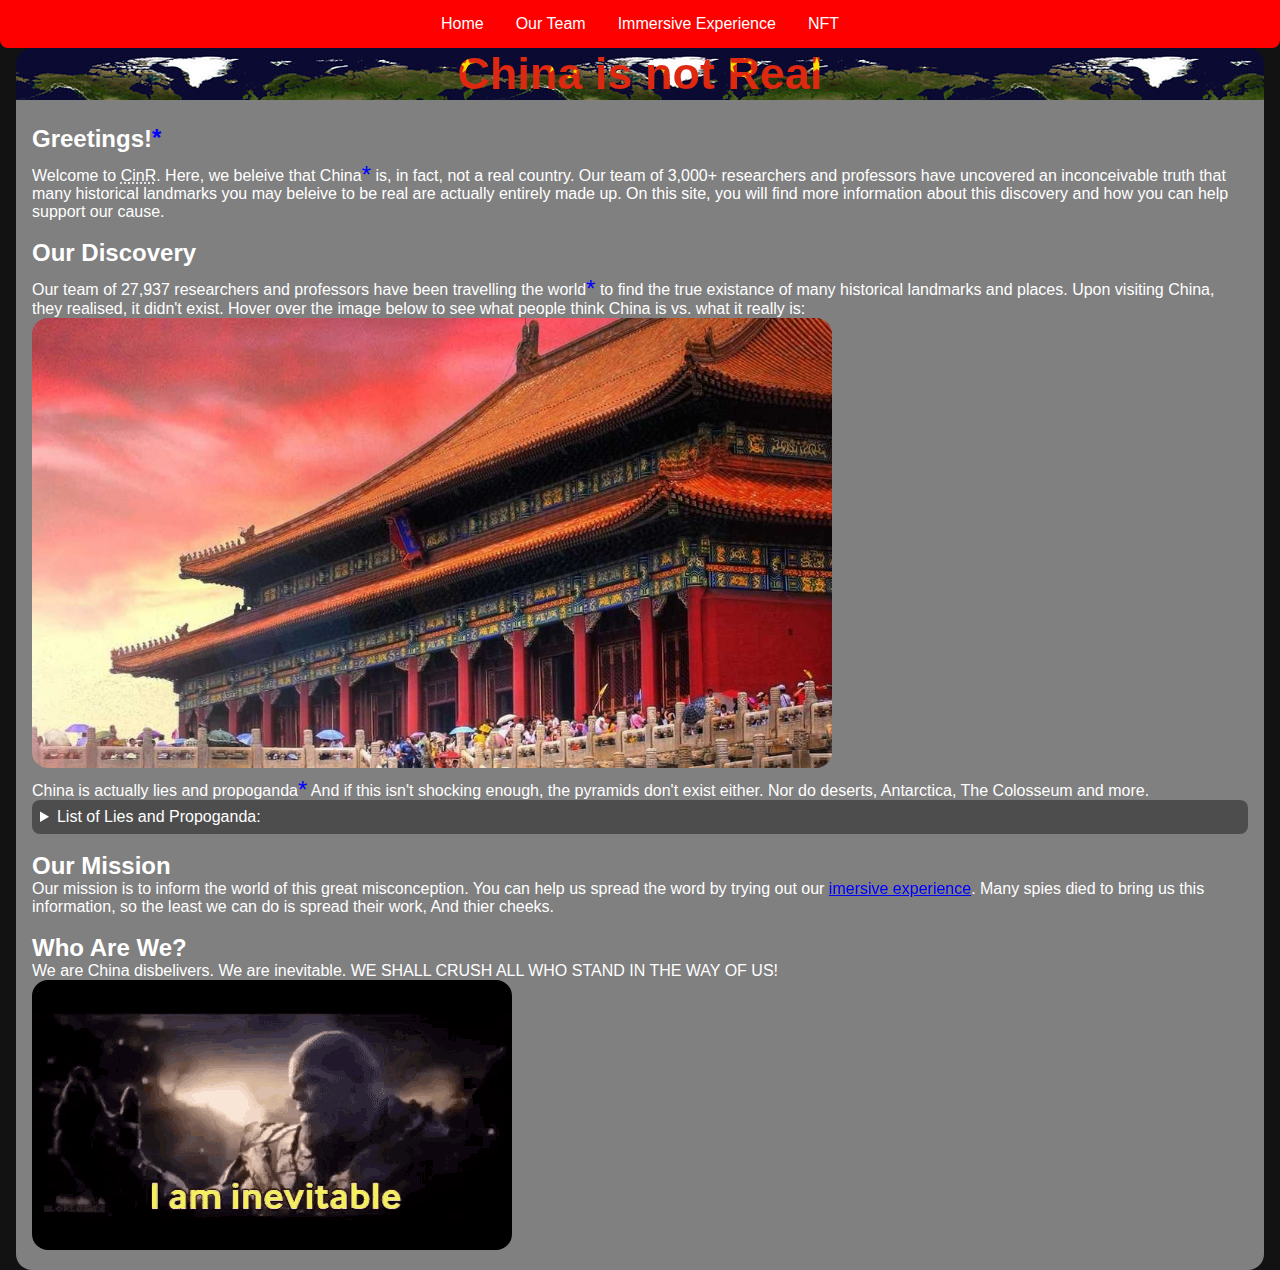
==== index.html @ 4a426268 "xc" ====
<!DOCTYPE html>
<html lang="en">

<head>
    <meta charset="UTF-8">
    <meta name="viewport" content="width=device-width, height=device-height, initial-scale=1">
    <title>China Isn't Real</title>
    <link rel="stylesheet" href="global.css">
    <link rel="stylesheet" href="index.css">
</head>

<body>
    <object id="nav-object" data="nav.html"></object>
    <div id="header-container">
        <h1 id="main">China is not Real</h1>
    </div>
    <div id="content">
        <h2>Greetings!<sup><a href="https://pixelbulb.online/g?q=Oliver+the+NPC+quotes" target="_blank">*</a></sup></h2>
        <p>Welcome to <abbr title="China is not Real">CinR</abbr>. Here, we beleive that China<sup><a
                    href="https://en.wikipedia.org/wiki/China" target="_blank">*</a></sup> is, in fact, not a real
            country.
            Our team of 3,000+ researchers and professors have uncovered an inconceivable truth that many historical
            landmarks you may beleive to be real are actually entirely made up. On this site, you will find more
            information about this discovery and how you can help support our cause.</p>
        <br>
        <h2>Our Discovery</h2>
        <p>Our team of 27,937 researchers and professors have been travelling the world<sup><a
                    href="https://en.wikipedia.org/wiki/Flat_Earth" target="_blank">*</a></sup> to find the true
            existance of
            many historical landmarks and places. Upon visiting China, they realised, it didn't exist. Hover over the
            image below to see what people think China is vs. what it really is:</p>
        <div id="switch-1"></div>
        <p>China is actually lies and propoganda<sup><a href="https://pixelbulb.online/g?q=Oliver+the+NPC+quotes"
                    target="_blank">*</a></sup> And if this isn't shocking enough, the pyramids don't exist either. Nor
            do deserts,
            Antarctica, The Colosseum and more.</p>

        <details>
            <summary>List of Lies and Propoganda:</summary>
            <ul>
                <li>China</li>
                <li>The Pyramids</li>
                <li>Deserts</li>
                <li>The Colosseum</li>
                <li>The Eiffel Tower</li>
                <li>The Grand Canyon</li>
                <li>Hawaii</li>
                <li>Mount Everest</li>
                <li>Stonehenge</li>
                <li>The Statue of Liberty</li>
                <li>The Leaning Tower of Pisa</li>
                <li>The Amazon Rainforest</li>
                <li>The North Pole</li>
                <li>Easter Island</li>
                <li>The Moon</li>
                <li>Good Clash Royale Updates</li>
                <li>Australia</li>
                <li>Hurricane Ike</li>
                <li>Round Earth</li>
                <li>Good brawl stars teamates</li>
                <!--Stop changing this-->
            </ul>



        </details>
        <br>
        <h2>Our Mission</h2>
        <p>Our mission is to inform the world of this great misconception. You can help us spread the word by
            trying out
            our <a href="immerse">imersive experience</a>. Many spies died to bring us this information, so the
            least we
            can do is spread their work, And thier cheeks.
        </p>
        <br>
        <h2>Who Are We?</h2>
        <p>We are China disbelivers. We are inevitable. WE SHALL CRUSH ALL WHO STAND IN THE WAY OF US!</p>
        <img src="thanos.gif">
        <img

</html>
---- global.css ----
* {
    color-scheme: dark;
    margin: 0;
}

html,
body {
    font-family: sans-serif;
    padding: 0;
    width: 100%;
}

a {
    filter: saturate(50);
}

details {
    background-color: rgb(77, 77, 77);
    border-radius: 0.5rem;
    padding: 0.5rem;
}

summary {
    cursor: pointer;
}

summary:hover {
    filter: brightness(0.8);
}

summary:active {
    filter: brightness(0.6);
}

sup>a {
    text-decoration: none;
    filter: none;
    color: blue;
    font-size: x-large;
    position: relative;
    top: 0.33em;
}

object#nav-object {
    height: 48px;
    width: 100vw;
    position: fixed;
    inset: 0;
    border-radius: 0 0 0.5rem 0.5rem;
    z-index: 9999999;
}

div#nav {
    width: 100vw;
    display: flex;
    gap: 1rem;
    height: 48px;
    background-color: red;
    justify-content: center;
    align-items: center;
    
}

div.nav-button {
    padding-left: 0.5rem;
    padding-right: 0.5rem;
    height: 100%;
    display: flex;
    justify-content: center;
    align-items: center;
    cursor: pointer;
    text-align: center;
}

div.nav-button:hover {
    background-color: #0004;
}

div.nav-button:active {
    background-color: #0008;
}

div#header-container {
    margin-top: 48px;
    background: url('map.jpg');
    position: relative;
    width: calc(100vw - 2rem);
    left: 1rem;
    border-radius: 1rem 1rem 0 0;
}

div#content {
    position: relative;
    width: calc(100vw - 4rem);
    left: 1rem;
    background-color: grey;
    border-radius: 0 0 1rem 1rem;
    padding: 1rem;
}

img {
    border-radius: 1rem;
}
---- index.css ----
h1#main {
    text-align: center;
    background: url('flag.png');
    background-clip: text;
    -webkit-background-clip: text;
    color: transparent;
    font-size: max(2.5vw, 5vh);
    font-weight: 900;
    background-size: 7%;
    background-repeat: repeat;
    background-position-y: -50%;
}



div#switch-1 {
    background: url('china 1.jpeg');
    height: min(50vh, 500px);
    width: min(80vw, 800px);
    background-size: cover;
    background-position: center;
    border-radius: 1rem;
    transition: background 0.5s ease-in;
}

div#switch-1:hover{
    background: url('china 2.jpg');
    background-size: cover;
    background-position: center;
}
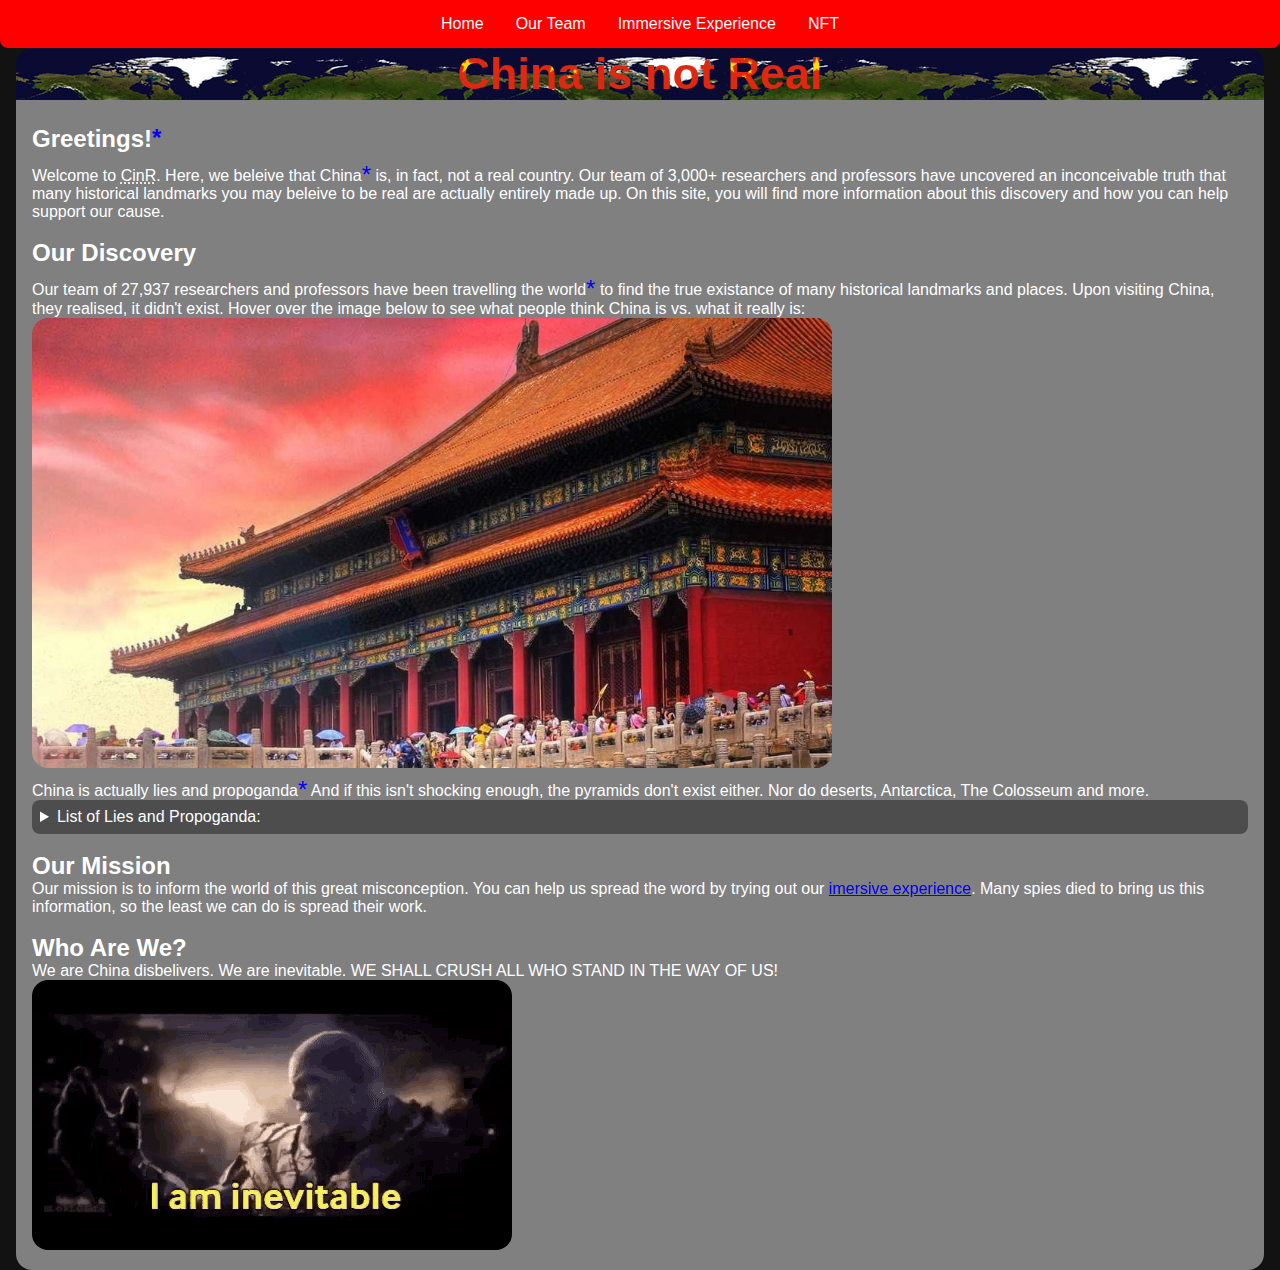
==== commit 7c031470: "Update index.html" ====
--- a/index.html
+++ b/index.html
@@ -39,6 +39,7 @@
             <summary>List of Lies and Propoganda:</summary>
             <ul>
                 <li>China</li>
+                <li>humanity</li>
                 <li>The Pyramids</li>
                 <li>Deserts</li>
                 <li>The Colosseum</li>
@@ -57,7 +58,7 @@
                 <li>Australia</li>
                 <li>Hurricane Ike</li>
                 <li>Round Earth</li>
-                <li>Good brawl stars teamates</li>
+                <li>Good Brawl Stars Teamates</li>
                 <!--Stop changing this-->
             </ul>
 
@@ -70,12 +71,12 @@
             trying out
             our <a href="immerse">imersive experience</a>. Many spies died to bring us this information, so the
             least we
-            can do is spread their work, And thier cheeks.
+            can do is spread their work.
         </p>
         <br>
         <h2>Who Are We?</h2>
         <p>We are China disbelivers. We are inevitable. WE SHALL CRUSH ALL WHO STAND IN THE WAY OF US!</p>
         <img src="thanos.gif">
-        <img
+        
 
 </html>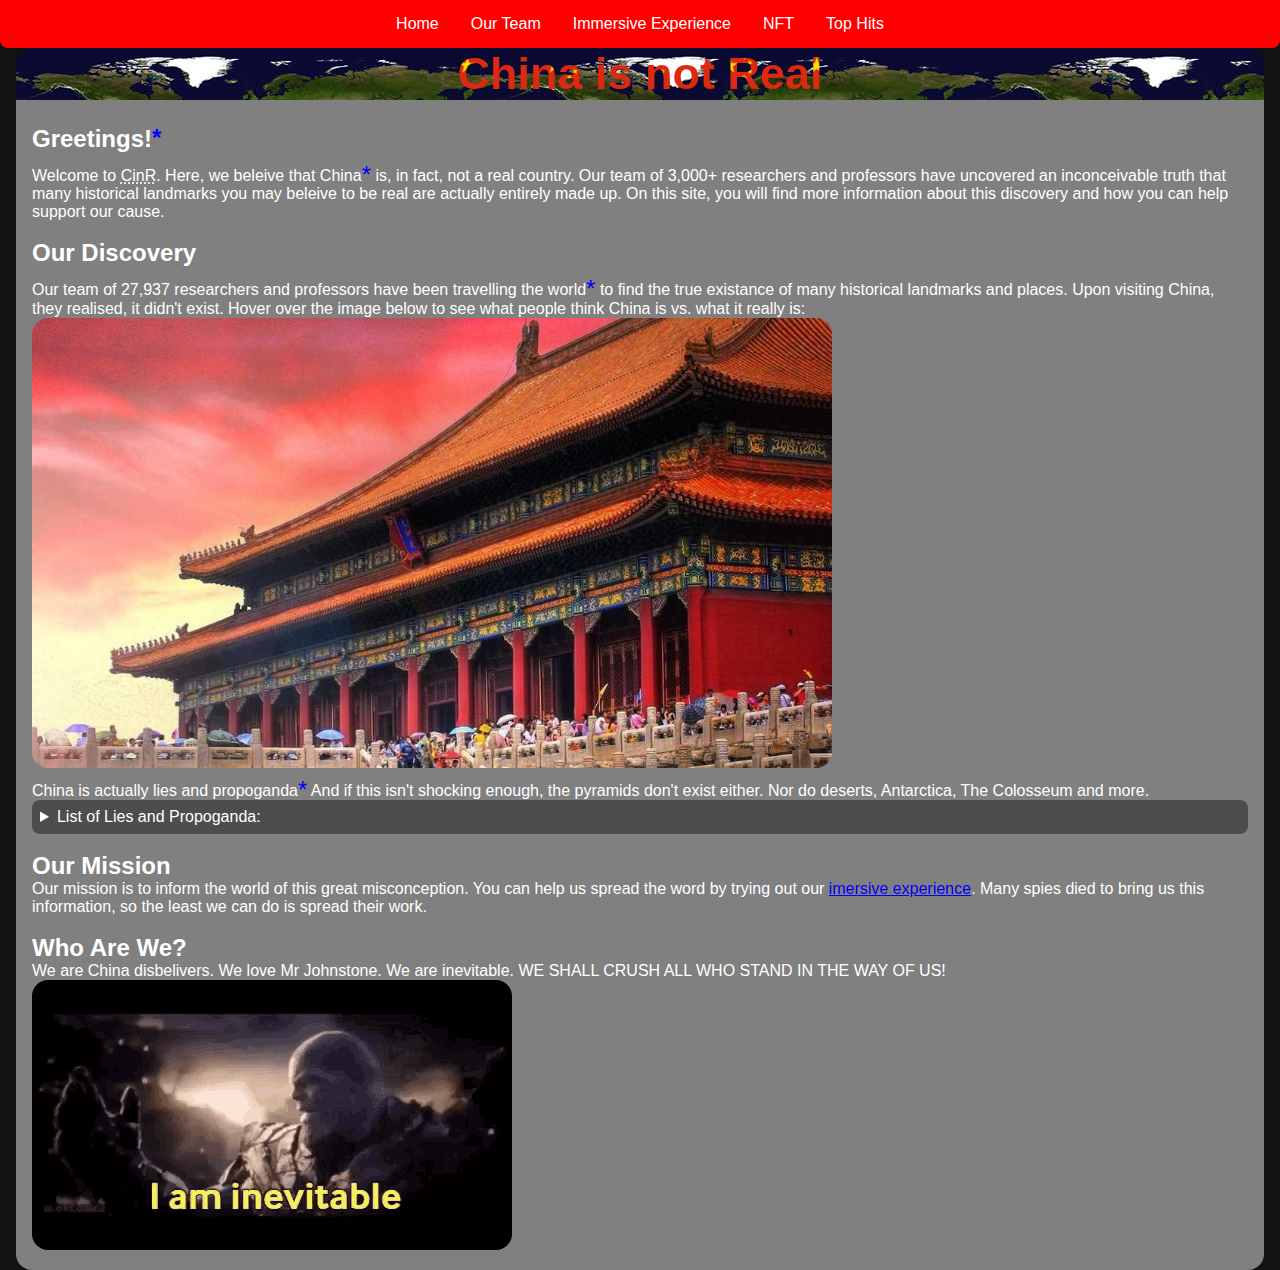
==== commit dcac46ad: "m" ====
--- a/index.html
+++ b/index.html
@@ -39,7 +39,7 @@
             <summary>List of Lies and Propoganda:</summary>
             <ul>
                 <li>China</li>
-                <li>humanity</li>
+                <li>Humanity</li>
                 <li>The Pyramids</li>
                 <li>Deserts</li>
                 <li>The Colosseum</li>
@@ -58,7 +58,6 @@
                 <li>Australia</li>
                 <li>Hurricane Ike</li>
                 <li>Round Earth</li>
-                <li>Good Brawl Stars Teamates</li>
                 <!--Stop changing this-->
             </ul>
 
@@ -75,7 +74,7 @@
         </p>
         <br>
         <h2>Who Are We?</h2>
-        <p>We are China disbelivers. We are inevitable. WE SHALL CRUSH ALL WHO STAND IN THE WAY OF US!</p>
+        <p>We are China disbelivers. We love Mr Johnstone. We are inevitable. WE SHALL CRUSH ALL WHO STAND IN THE WAY OF US!</p>
         <img src="thanos.gif">
         
 
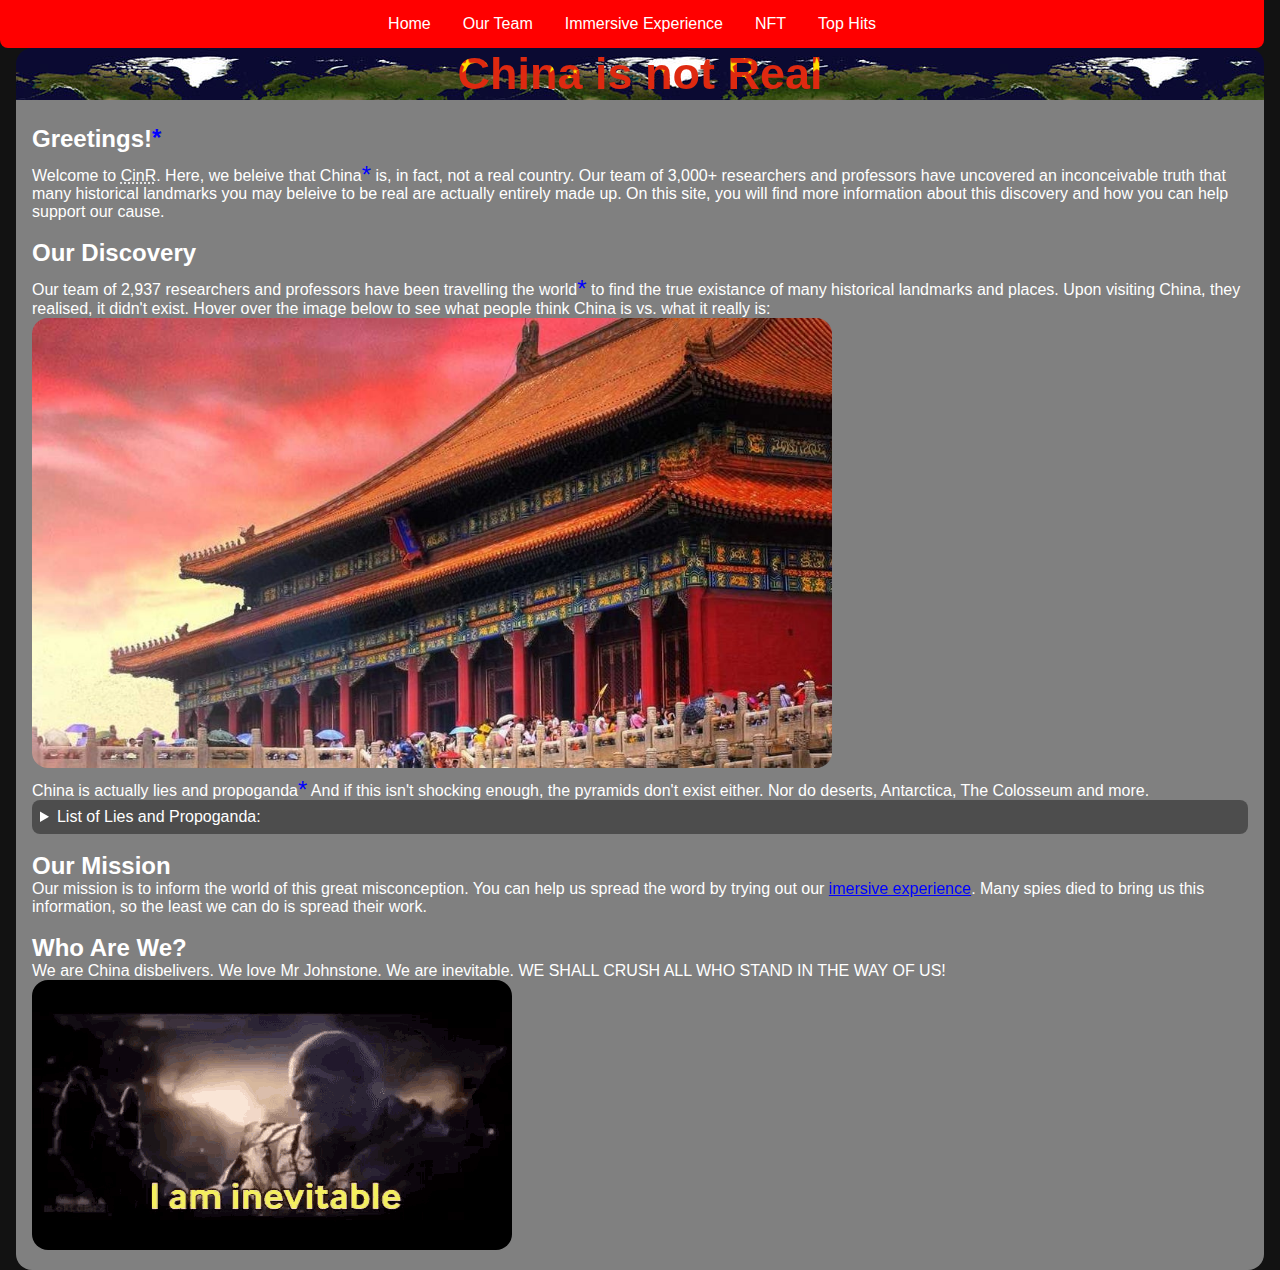
==== commit 8e0176b3: "Update index.html" ====
--- a/index.html
+++ b/index.html
@@ -24,7 +24,7 @@
             information about this discovery and how you can help support our cause.</p>
         <br>
         <h2>Our Discovery</h2>
-        <p>Our team of 27,937 researchers and professors have been travelling the world<sup><a
+        <p>Our team of 2,937 researchers and professors have been travelling the world<sup><a
                     href="https://en.wikipedia.org/wiki/Flat_Earth" target="_blank">*</a></sup> to find the true
             existance of
             many historical landmarks and places. Upon visiting China, they realised, it didn't exist. Hover over the
--- a/global.css
+++ b/global.css
@@ -7,7 +7,7 @@
 body {
     font-family: sans-serif;
     padding: 0;
-    width: 100%;
+    width: max(100%, 100vw);
 }
 
 a {
@@ -43,7 +43,7 @@
 
 object#nav-object {
     height: 48px;
-    width: 100vw;
+    width: calc(100vw - 16px);
     position: fixed;
     inset: 0;
     border-radius: 0 0 0.5rem 0.5rem;
@@ -100,4 +100,5 @@
 
 img {
     border-radius: 1rem;
+    max-width: 100%;
 }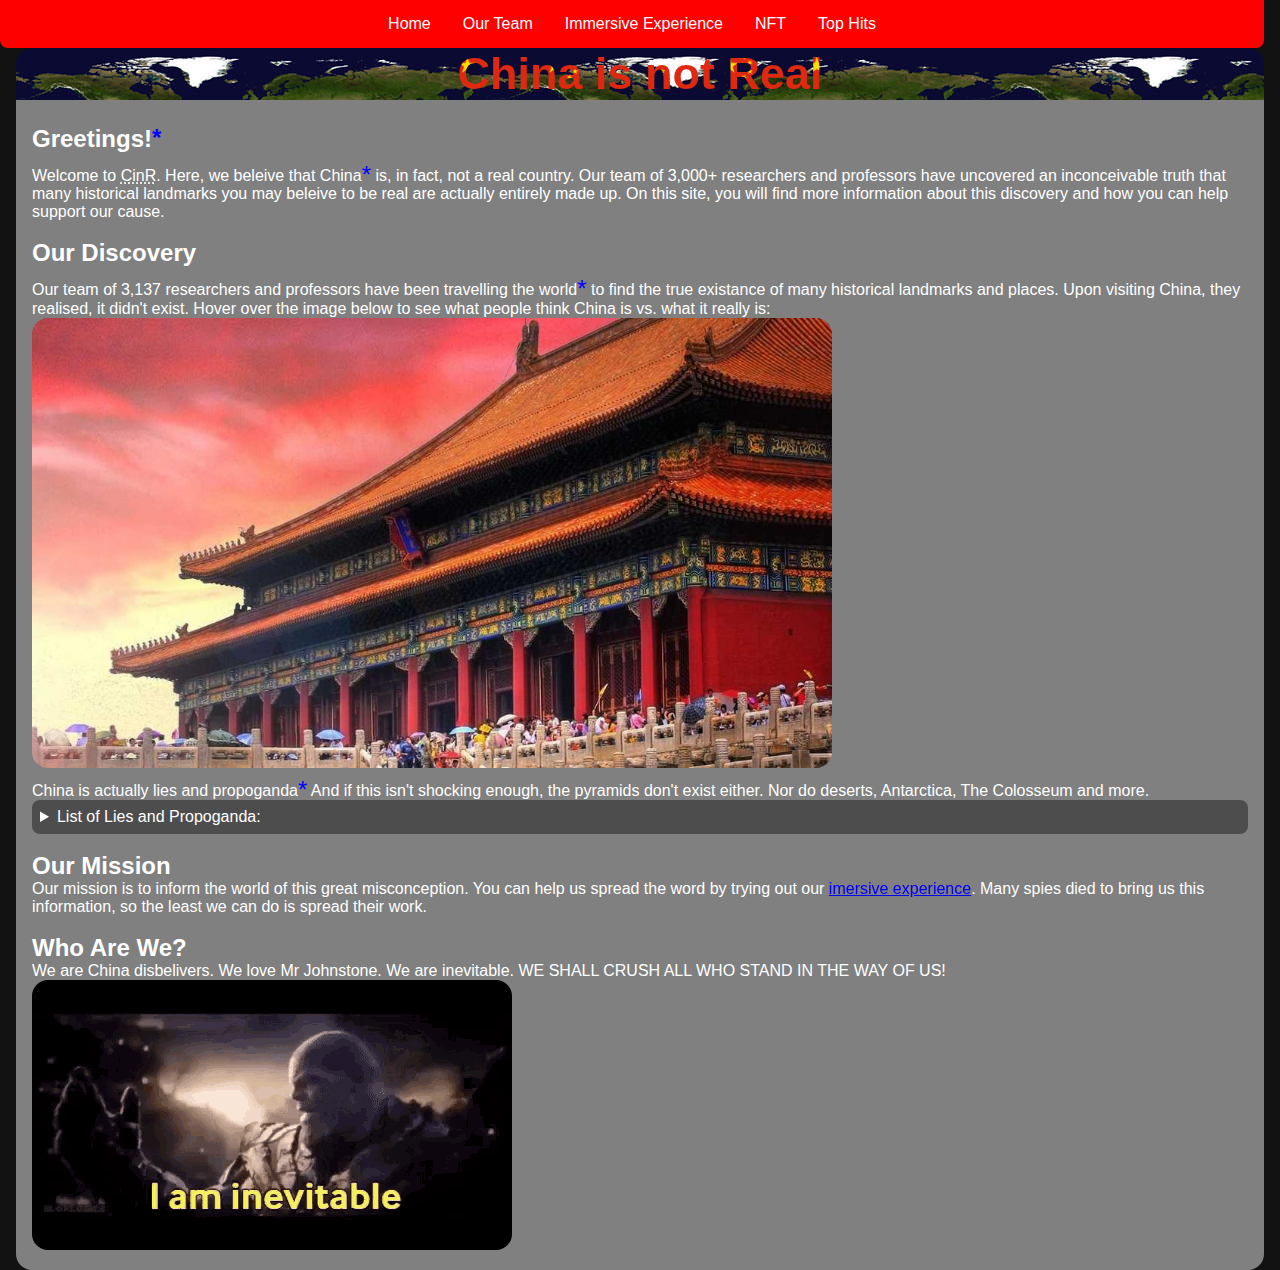
==== commit c6093412: "Update index.html" ====
--- a/index.html
+++ b/index.html
@@ -24,7 +24,7 @@
             information about this discovery and how you can help support our cause.</p>
         <br>
         <h2>Our Discovery</h2>
-        <p>Our team of 2,937 researchers and professors have been travelling the world<sup><a
+        <p>Our team of 3,137 researchers and professors have been travelling the world<sup><a
                     href="https://en.wikipedia.org/wiki/Flat_Earth" target="_blank">*</a></sup> to find the true
             existance of
             many historical landmarks and places. Upon visiting China, they realised, it didn't exist. Hover over the
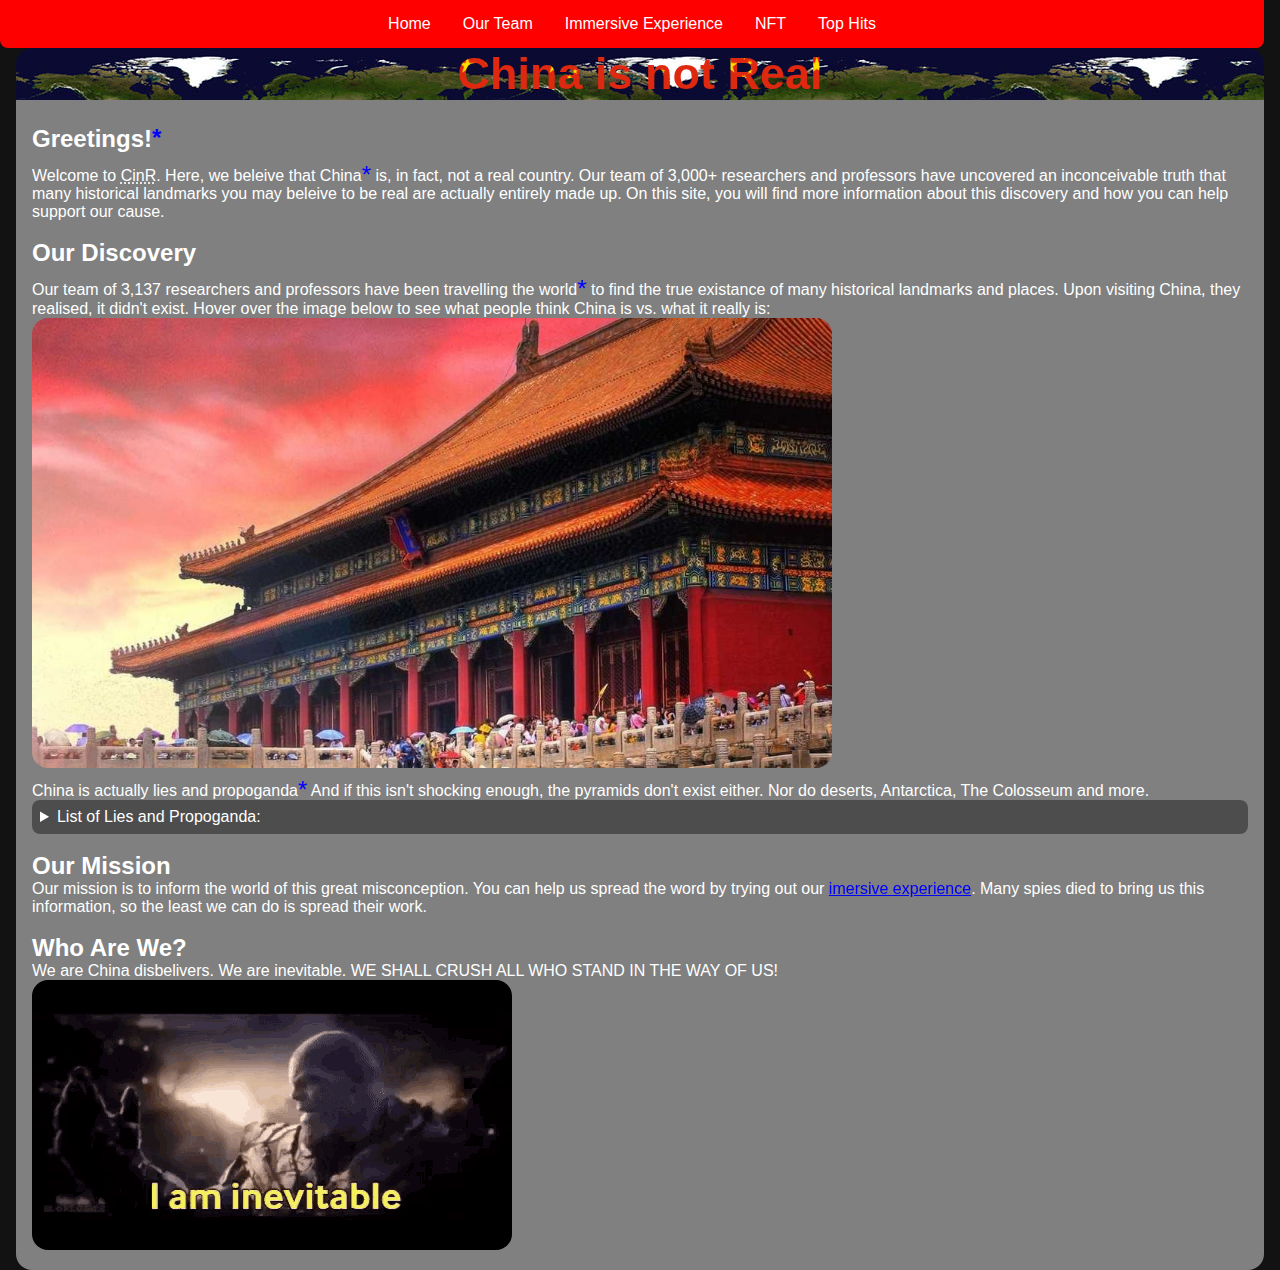
==== commit 72d733b7: "Update index.html" ====
--- a/index.html
+++ b/index.html
@@ -74,7 +74,7 @@
         </p>
         <br>
         <h2>Who Are We?</h2>
-        <p>We are China disbelivers. We love Mr Johnstone. We are inevitable. WE SHALL CRUSH ALL WHO STAND IN THE WAY OF US!</p>
+        <p>We are China disbelivers. We are inevitable. WE SHALL CRUSH ALL WHO STAND IN THE WAY OF US!</p>
         <img src="thanos.gif">
         
 
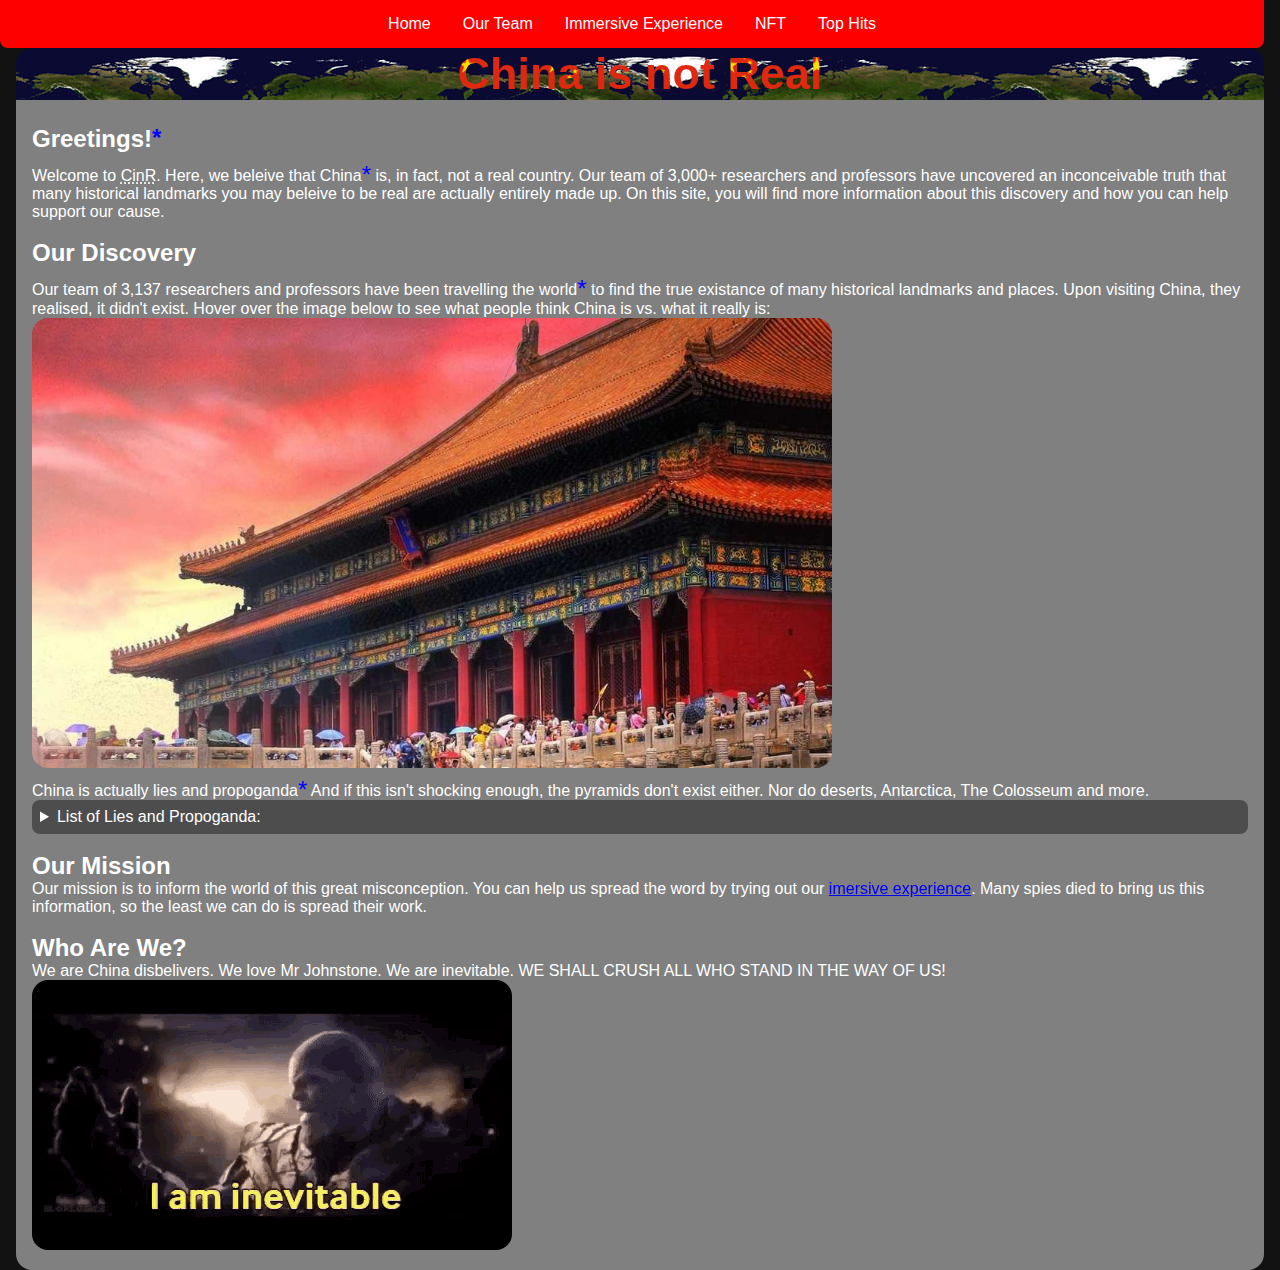
==== commit 2bde2c17: "Update index.html" ====
--- a/index.html
+++ b/index.html
@@ -74,7 +74,7 @@
         </p>
         <br>
         <h2>Who Are We?</h2>
-        <p>We are China disbelivers. We are inevitable. WE SHALL CRUSH ALL WHO STAND IN THE WAY OF US!</p>
+        <p>We are China disbelivers. We love Mr Johnstone. We are inevitable. WE SHALL CRUSH ALL WHO STAND IN THE WAY OF US!</p>
         <img src="thanos.gif">
         
 
--- a/global.css
+++ b/global.css
@@ -7,7 +7,7 @@
 body {
     font-family: sans-serif;
     padding: 0;
-    width: max(100%, 100vw);
+    width: calc(100vw - 16px);
 }
 
 a {
